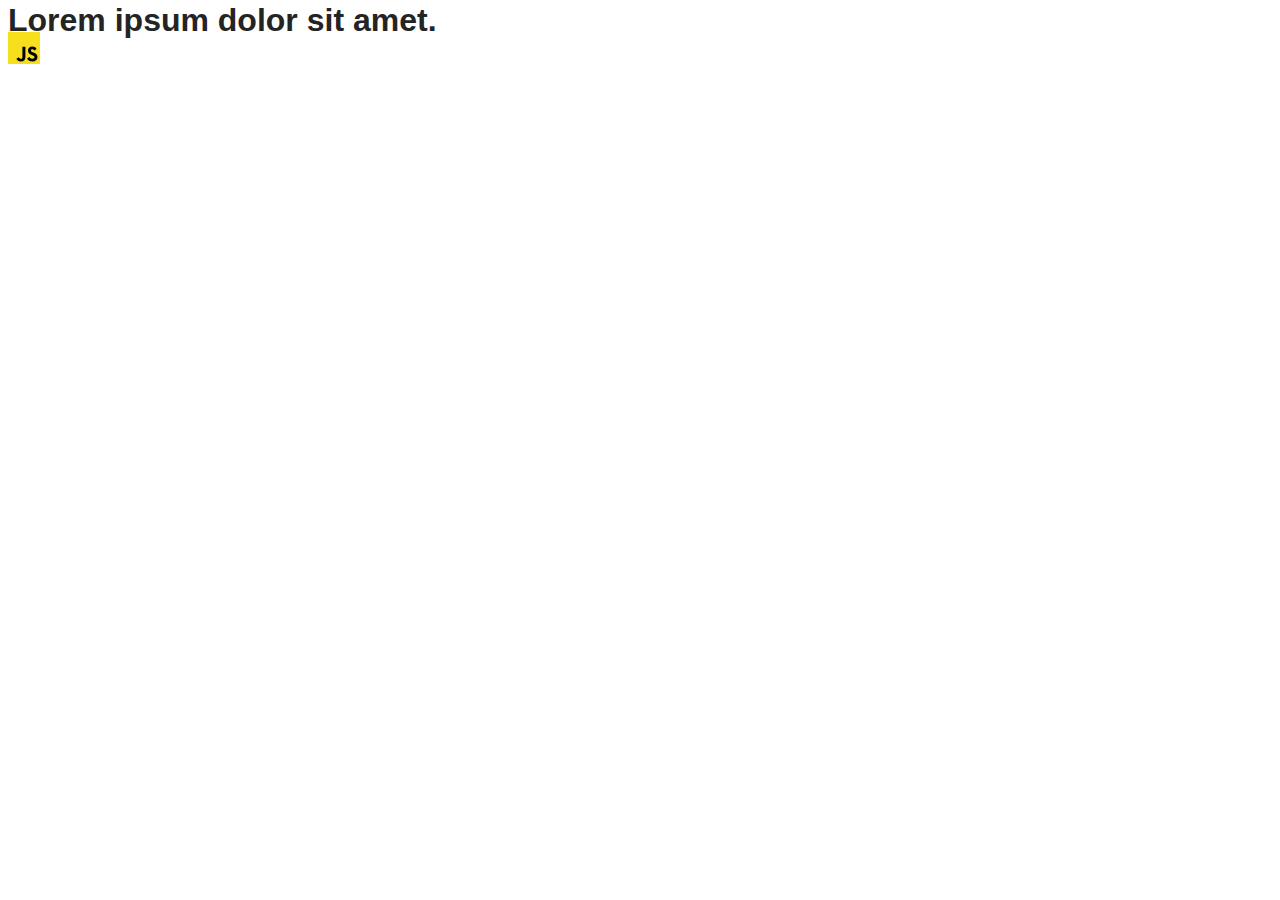
==== src/index.html @ f5fa2753 "Initial commit" ====
<!DOCTYPE html>
<html lang="en">
  <head>
    <meta charset="UTF-8" />
    <link rel="icon" type="image/svg+xml" href="/favicon.svg" />
    <meta name="viewport" content="width=device-width, initial-scale=1.0" />
    <title>Vanilla App Template</title>
    <link rel="stylesheet" href="./css/styles.css" />
  </head>
  <body>
    <load ="partials/header.html" />

    <section>
      <h1>Lorem ipsum dolor sit amet.</h1>
      <!-- Path to images as from index.html file -->
      <img src="./img/javascript.svg" alt="" />
    </section>

    <!-- Loads the specified .html file -->
    <load ="partials/vite-promo.html" />

    <script type="module" src="./main.js"></script>
  </body>
</html>
---- src/css/styles.css ----
/**
  |============================
  | include css partials with
  | default @import url()
  |============================
*/
@import url('./reset.css');
@import url('./vite-promo.css');
@import url('./header.css');

:root {
  font-family: Inter, Avenir, Helvetica, Arial, sans-serif;
  font-size: 16px;
  line-height: 24px;
  font-weight: 400;

  color: #242424;
  background-color: rgba(255, 255, 255, 0.87);

  font-synthesis: none;
  text-rendering: optimizeLegibility;
  -webkit-font-smoothing: antialiased;
  -moz-osx-font-smoothing: grayscale;
  -webkit-text-size-adjust: 100%;
}
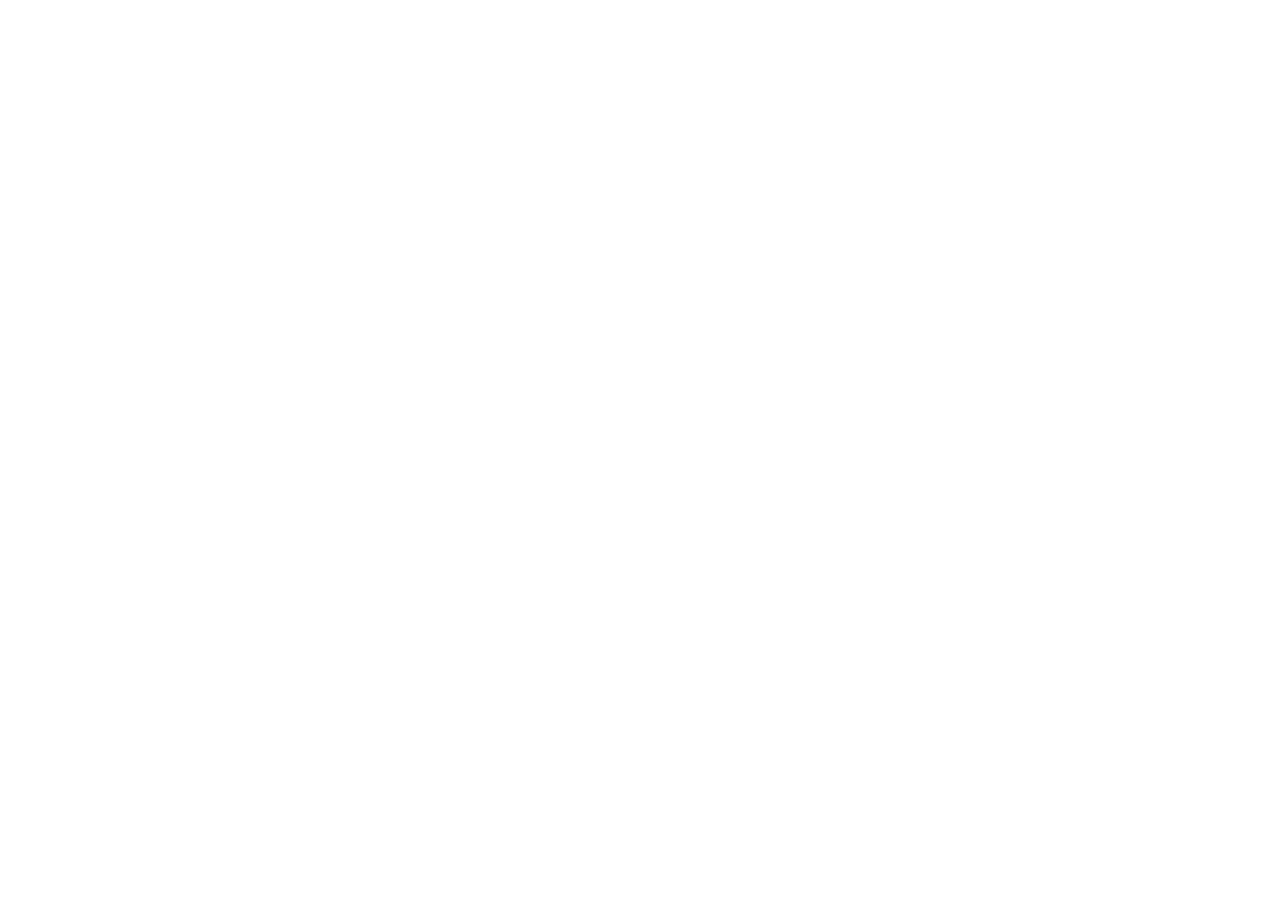
==== commit 8c43d9f7: "fil" ====
--- a/src/index.html
+++ b/src/index.html
@@ -1,24 +1,33 @@
 <!DOCTYPE html>
 <html lang="en">
-  <head>
-    <meta charset="UTF-8" />
-    <link rel="icon" type="image/svg+xml" href="/favicon.svg" />
-    <meta name="viewport" content="width=device-width, initial-scale=1.0" />
-    <title>Vanilla App Template</title>
-    <link rel="stylesheet" href="./css/styles.css" />
-  </head>
-  <body>
-    <load ="partials/header.html" />
 
-    <section>
-      <h1>Lorem ipsum dolor sit amet.</h1>
-      <!-- Path to images as from index.html file -->
-      <img src="./img/javascript.svg" alt="" />
-    </section>
+<head>
+  <meta charset="UTF-8">
+  <link rel="icon" type="image/svg+xml" href="./scr/img/icons.svg#icon-YA">
+  <meta name="viewport" content="width=device-width, initial-scale=1.0">
+  <title>novik ships</title>
+  <link rel="stylesheet" href="https://cdnjs.cloudflare.com/ajax/libs/modern-normalize/2.0.0/modern-normalize.min.css">
+  <link rel="preconnect" href="https://fonts.googleapis.com">
+  <link rel="preconnect" href="https://fonts.gstatic.com" crossorigin>
+  <link href="https://fonts.googleapis.com/css2?family=Inter:wght@300;400;500&display=swap" rel="stylesheet">
+  <link rel="stylesheet" href="./css/styles.css" />
+</head>
 
-    <!-- Loads the specified .html file -->
-    <load ="partials/vite-promo.html" />
+<body>
+  <load src="partials/header.html" />
+  <main>
+    <load src="partials/hero.html" />
+    <load src="partials/about.html" />
+    <load src="partials/ouryachts.html" />
+    <load src="partials/advantages.html" />
+    <load src="partials/rent.html" />
+    <load src="partials/reviews.html" />
+  </main>
+  <load src="partials/footer.html" />
+  <load src="partials/window.html" />
+  <script type="module" src="./main.js"></script>
+</body>
 
-    <script type="module" src="./main.js"></script>
-  </body>
-</html>
+
+
+</html>--- a/src/css/styles.css
+++ b/src/css/styles.css
@@ -4,22 +4,16 @@
   | default @import url()
   |============================
 */
+@import url('./base.css');
+@import url('./header.css');
+@import url('./hero.css');
+@import url('./about.css');
+@import url('./ouryachts.css');
+@import url('./advantages.css');
+@import url('./rent.css');
+@import url('./reviews.css');
+@import url('./footer.css');
 @import url('./reset.css');
 @import url('./vite-promo.css');
-@import url('./header.css');
-
-:root {
-  font-family: Inter, Avenir, Helvetica, Arial, sans-serif;
-  font-size: 16px;
-  line-height: 24px;
-  font-weight: 400;
-
-  color: #242424;
-  background-color: rgba(255, 255, 255, 0.87);
-
-  font-synthesis: none;
-  text-rendering: optimizeLegibility;
-  -webkit-font-smoothing: antialiased;
-  -moz-osx-font-smoothing: grayscale;
-  -webkit-text-size-adjust: 100%;
-}
+@import url('./varieble.css');
+@import url('./window.css');